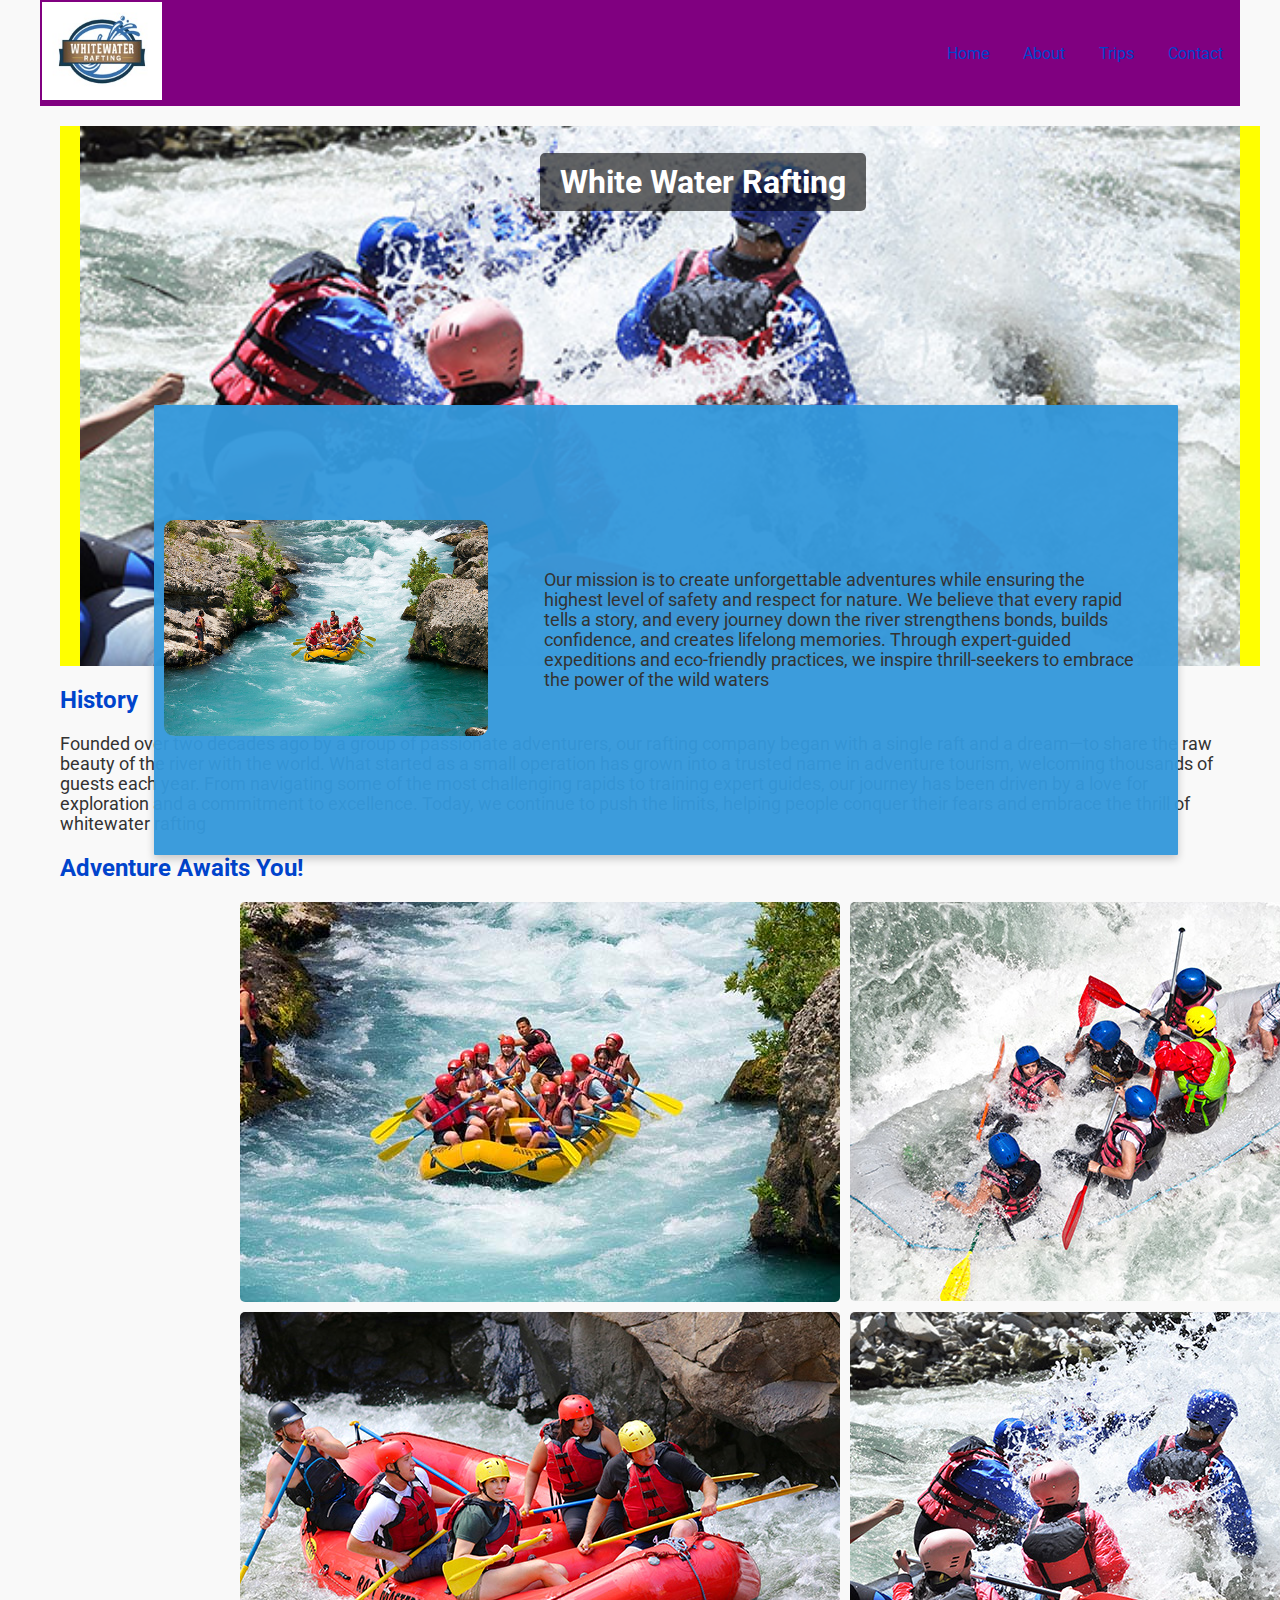
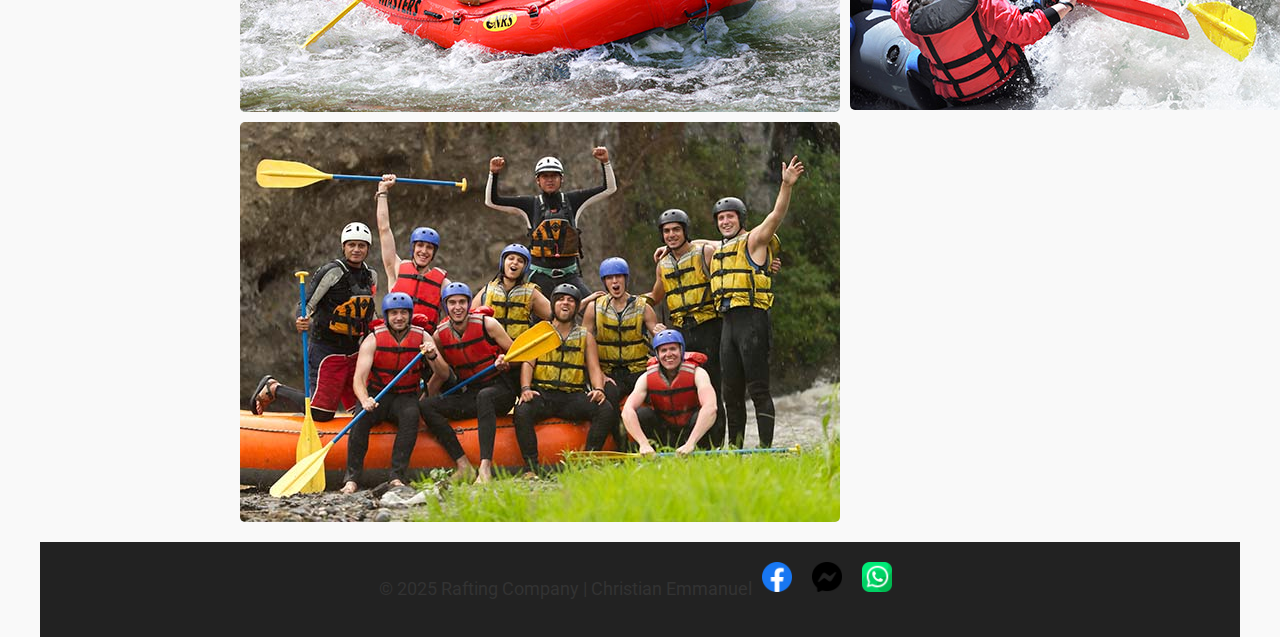
==== wwr/about.html @ f4040e8a "Is good now" ====
<!DOCTYPE html>
 <html lang="en">
 <head>
     <meta charset="UTF-8">
     <meta name="viewport" content="width=device-width, initial-scale=1.0">
     <meta name="description" content="About our rafting company - History, mission, and adventure opportunities.">
     <meta name="author" content="Your Name">
     <title>About Us - Rafting Company</title>
     <link rel="preconnect" href="https://fonts.googleapis.com">
     <link rel="preconnect" href="https://fonts.gstatic.com" crossorigin>
     <link href="https://fonts.googleapis.com/css2?family=Merriweather:wght@400;700;900&family=Roboto:wght@400;700&display=swap" rel="stylesheet">
     <link rel="stylesheet" href="styles/rafting.css">
 </head>
 <body>
     
     <header>
         <div class="logo">
             <img src="images/z-wwr-blue.jpg" alt="Rafting Company Logo">
         </div>
         <nav>
             <a href="index.html">Home</a>
             <a href="about.html">About</a>
             <a href="trips.html">Trips</a>
             <a href="contact.html">Contact</a>
         </nav>
     </header>
     <main>
         <div class="hero">
             <img src="images/rafting8.jpg" alt="Rafting Adventure">
             <h1>White Water Rafting</h1>
         </div>
         <article>
            <div class="mission">
                 <img src="images/rafting1.jpg" alt="Happy Client">
            </div>
                 <p>Our mission is to create unforgettable adventures while ensuring the highest level of safety and respect for nature. We believe that every rapid tells a story, and every journey down the river strengthens bonds, builds confidence, and creates lifelong memories. Through expert-guided expeditions and eco-friendly practices, we inspire thrill-seekers to embrace the power of the wild waters</p>
             </article>
         </div>
         <section>
             <h2>History</h2>
             <p>Founded over two decades ago by a group of passionate adventurers, our rafting company began with a single raft and a dream—to share the raw beauty of the river with the world. What started as a small operation has grown into a trusted name in adventure tourism, welcoming thousands of guests each year. From navigating some of the most challenging rapids to training expert guides, our journey has been driven by a love for exploration and a commitment to excellence. Today, we continue to push the limits, helping people conquer their fears and embrace the thrill of whitewater rafting</p>
         </section>
         <section>
             <h2>Adventure Awaits You!</h2>
             <div class="adventure-images">
             <img src="images/rafting2.jpg" alt="Rafting Scene 1">
             <img src="images/rafting9.jpg" alt="Rafting Scene 2">
             <img src="images/rafting4.jpg" alt="Rafting Scene 3">
             <img src="images/rafting5.jpg" alt="Rafting Scene 4">
             <img src="images/rafting6.jpg" alt="Rafting Scene 5">
            </div>
         </section>
     </main>
     <footer>
         <p>&copy; 2025 Rafting Company | Christian Emmanuel</p>
         <a href="https://https://www.facebook.com/share/1FQ9afvkTX/">
             <img src="images/5296499_fb_facebook_facebook logo_icon.png" alt="Facebook">
         <a href="https://m.me/Christian david">
             <img src="images/5305159_bubble_chat_facebook_messenger_messenger logo_icon.png" alt="messenger"></a>
         <a href="https://+2347040237963">
             <img src="images/whatsapp_2504957.png" alt="whatsapp">
         </a>
     </footer>
 </body>
 </html>
---- wwr/styles/rafting.css ----
header {
    display: flex;
    justify-content: space-between;  /* Space out logo and navigation */
    align-items:center ;  /* Align items vertically */
    padding: 2px;  /* Add padding for spacing */
    background-color: #800080;  /* Light background color */
}

.logo img {
    width: 120px;  /* Adjust logo size */
    height: auto;
}

nav ul {
    display: flex;
    list-style-type: none;
}

nav ul li {
    margin-left: 20px;  /* Space out the navigation items */
}

nav ul li a {
    text-decoration: none;
    color: #333;  /* Dark color for links */
    font-size: 1rem;
}

nav ul li a:hover {
    color: #0073e6;  /* Change color on hover */
}

/* Define CSS Variables for the Color Scheme */
:root {
    --primary-color: #0044cc; /* Blue */
    --secondary-color: #222222; /* Black */
    --accent-color: #8B4513; /* Brown */
    --highlight-color: #800080; /* Purple */
    --text-color: #333333;
    --background-color: #f9f9f9;
}

/* General Styling */
body {
    font-family: 'Roboto', sans-serif;
    color: var(--text-color);
    background-color: var(--background-color);
    max-width: 1200px;
    margin: 0 auto;
}

h1, h2 {
    color: var(--primary-color);
}

p {
    color: var(--text-color);
}

/* Social Media Image Links */
footer a img {
    text-decoration: none;
    border: none;
}

/* Hero Container Styling */
.hero {
    position: relative;
    width: 100%;
    max-height: 500px;
    overflow: hidden;
}

.hero img {
    display: block;
    width: 100%;
    height: auto;
}

.hero h1 {
    position: absolute;
    top: 1%;
    left: 40%;
    background: rgba(0, 0, 0, 0.6);
    color: white;
    padding: 10px 20px;
    border-radius: 5px;
}

.hero article {
    position: absolute;
    bottom: 10%;
    left: 10%;
    background: rgba(255, 255, 255, 0.8);
    padding: 20px;
    max-width: 60%;
    border-radius: 5px;
}
.hero {
    display: flex; /* Enable flexbox */
    align-items: center; /* Vertically center the items */
    justify-content: space-between; /* Distribute space between items */
    padding: 20px;
}

.hero-image {
    width: 45%; /* Adjust width as needed */
    height: auto; /* Maintain aspect ratio */
    object-fit: cover; /* Ensure the image covers its area */
}

article {
    width: 50%; /* Adjust width for text */
}

.client-image {
    width: 100px; /* Adjust the size of the client image */
    height: auto;
    margin-rig: 15px;       
    float: left; /* Align the client image to the left of the text */
}
.hero article img {
    float: right;
    margin-left: 15px;
    width: 100px;
    height: auto;
}

/* Navigation Bar */
nav a {
    color: var(--primary-color);
    text-decoration: none;
    padding: 10px 15px;
}

nav a:hover {
    color: var(--highlight-color);
}


/* Footer Styling */
footer {
    text-align: left;
    padding: 20px;
    background-color: var(--secondary-color);
    color: white;
    display: flex;
    align-items: Right;
    justify-content: center;
}
footer img {
    width: 30px;
    height: 30px;
    margin: 0 10px;
}
main {
    padding: 20px;
    display: flexbox;
    flex-direction: column *2;
}

/* rectangel Box Class */
.mission-image {
    margin: 1rem;
    border: 1px solid rgb(0 0 0 / 10%);
    padding: 1rem;
    border-radius: 5px;
    background-color: #ddd;
    color: #000;
    text-align: center;

}

/* Content Container */
.content-container {
    display: flex;
    align-items: center;
    justify-content: flex-start;
}

/* Profile Image Styling */
.mission-image {
    width: 50px; /* Adjust the size as needed */
    height: fit-content;
    margin-right: 10px; /* Space between image and text */
}

/* Styling for the text and link */
.content-container p {
    margin: 0;
}

.content-container a {
    color: var(--primary-color);
    text-decoration: none;
    font-weight: bold;
}

.content-container a:hover {
    text-decoration: underline;
}
.hero {
    display: flex; /* Enable flexbox */
    align-items: center; /* Vertically center the items */
    justify-content: space-between; /* Distribute space between items */
    padding: 20px;
}

.hero-image {
    width: 45%; /* Adjust width as needed */
    height: auto; /* Maintain aspect ratio */
    object-fit: cover; /* Ensure the image covers its area */
}

article {
    width: 50%; /* Adjust width for text */
}

.client-image {
    width: 100px; /* Adjust the size of the client image */
    height: auto;
    margin-right: 15px;
    float: left; /* Align the client image to the left of the text */
}

p {
    font-size: 1.1rem; /* Adjust the text size */
    color: #333;
}
.adventure-images {
    display: grid;
    grid-template-columns: repeat(2, 1fr); /* Two images per row */
    gap: 10px; /* Adds spacing between images */
    max-width: 800px; /* Adjust based on your design */
    margin: auto; /* Centers the section */
}

.adventure-images img {
    width: 400; /* Ensures images take full width of the column */
    height: auto; /* Maintains aspect ratio */
    border-radius: 5px; /* Optional for rounded corners */
}



.hero {
    background-color: yellow; /* Main yellow section */
    padding: 20px;
    text-align: center;
}

.image-container {
    position: relative;
    display: flex;
}

.hero-img {
    width: 100%; /* Adjust size as needed */
    height: auto;
    object-fit: cover; /* Ensure the image covers its area */   
}

article img {
    width: 90%;
    height: auto;
    object-fit: cover;
    border-radius: 10px;
}

article p {
    width: 100%;
    padding: 5px;
    text-align: left;
    padding: 20px;
    
}   
article {
    width: 10%; /* Makes the rectangle fill the width of the screen */
    height: 5vh; /* Makes the rectangle fill the height of the screen */
    background-color: rgba(52, 152, 219, 0.7); /* Change the background color */
    padding: 20px;;
    color: white; /* Text color */
    border-radius: 10px; /* Optional: round the corners */
    box-shadow: 0 4px 8px rgba(0, 0, 0, 0.2); /* Optional: add shadow for effect */
    display: flex; /* Align items inside */
    align-items: center; /* Vertically center content */
    justify-content: space-between; /* Horizontally center content */
    margin: 0; /* Remove any margins */
    box-sizing: border-box; /* Ensures padding doesn't affect the overall size */
}
/* Container for the image */
.hero {
    position: relative;
    width: 100%;
    height: 100vh; /* Adjust this value depending on your layout */
    background-image: url('images/rafting8.jpg'); /* Replace with your image */
    background-size: cover;
    background-position: center;
}

/* Rectangle or triangle shape */
article {
    position: absolute;
    top: 45%; /* Adjust this to position it vertically */
    left: 12%; /* Adjust this to position it horizontally */
    width: 80%;
    height: 50%; /* Adjust this to control the height of the rectangle */
    background-color: rgba(52, 152, 219, 0.959); /* Semi-transparent background */
    border-radius: 1px;
    padding: 10px;
    display: flex;
    align-items: center;
    justify-content: flex-end; /* Adjust the text position */
}

/* Styling for the text inside the box */
.rectangle-box .text-content {
    width: 50%;
    text-align: right;
    color: white;
    padding: 20px;
}

/* Optional: Make sure the text fits nicely */
.rectangle-box h2, .rectangle-box p {
    margin: 0;
}
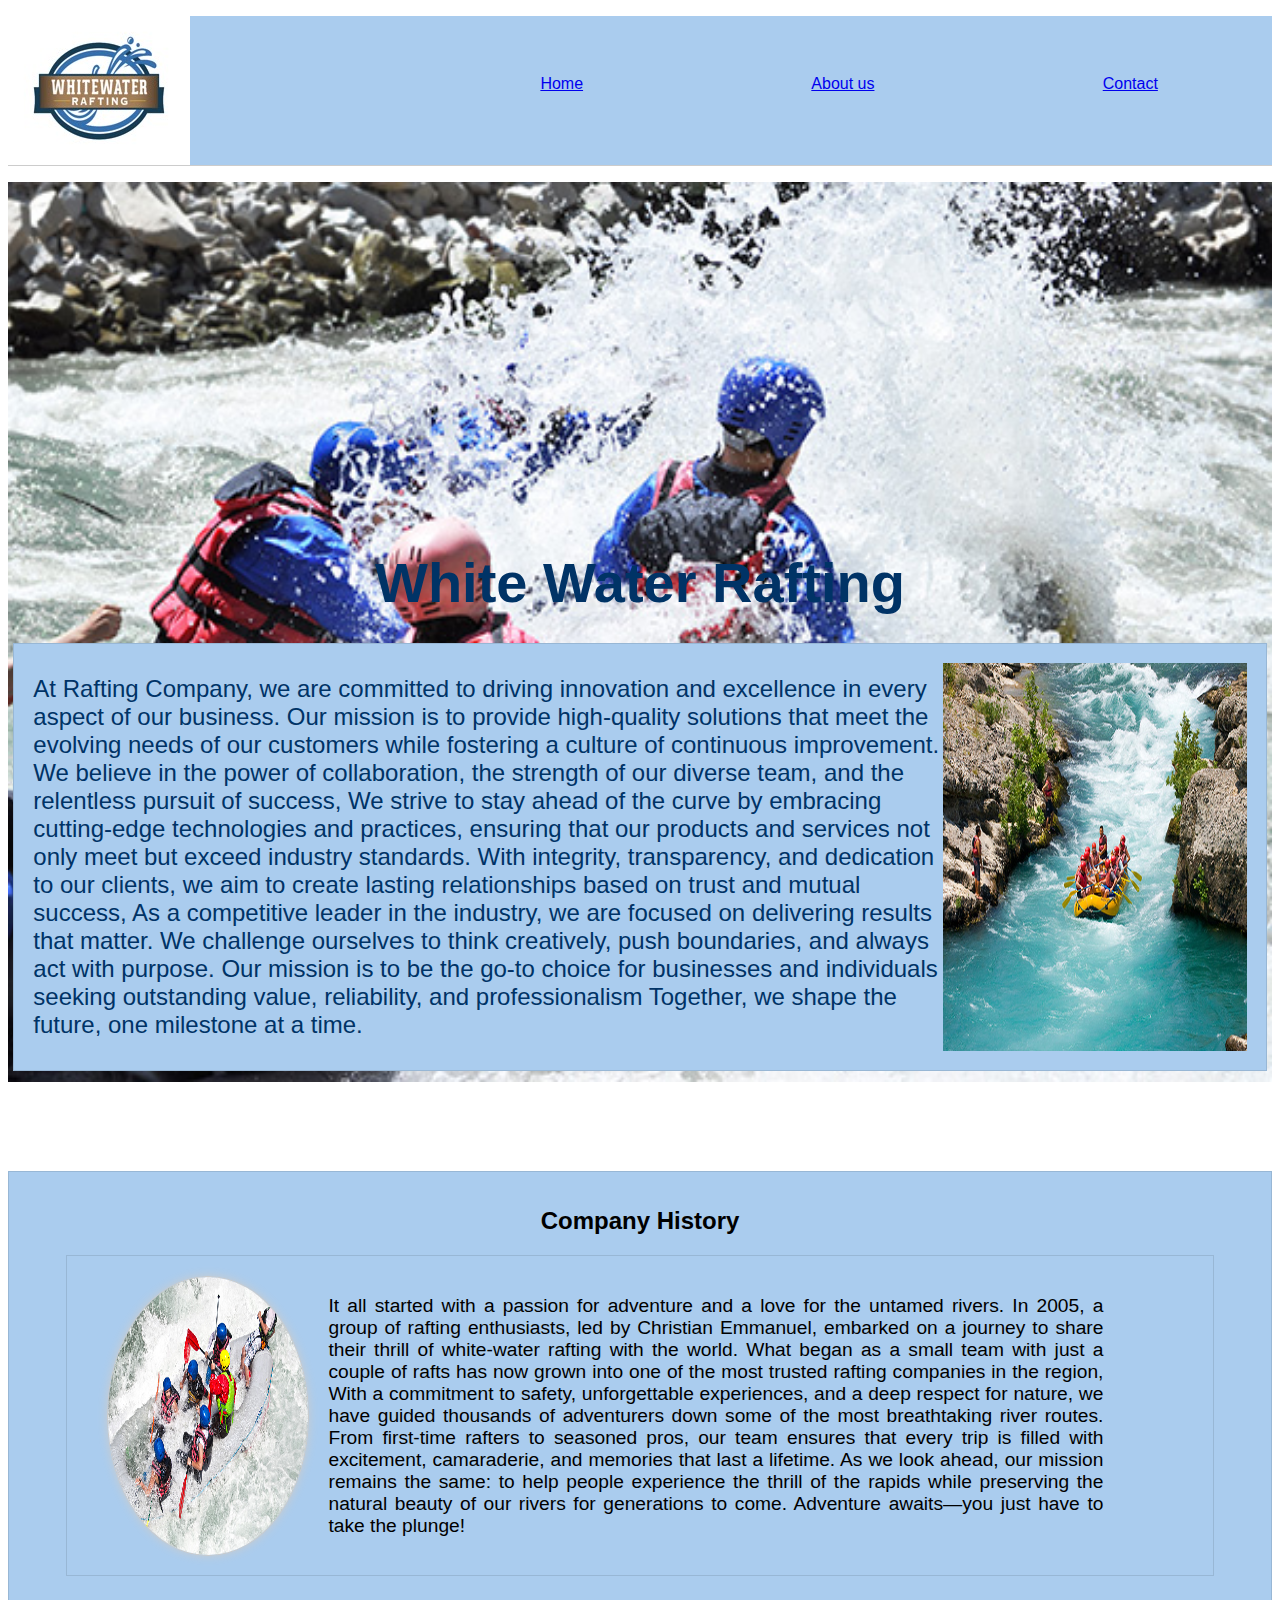
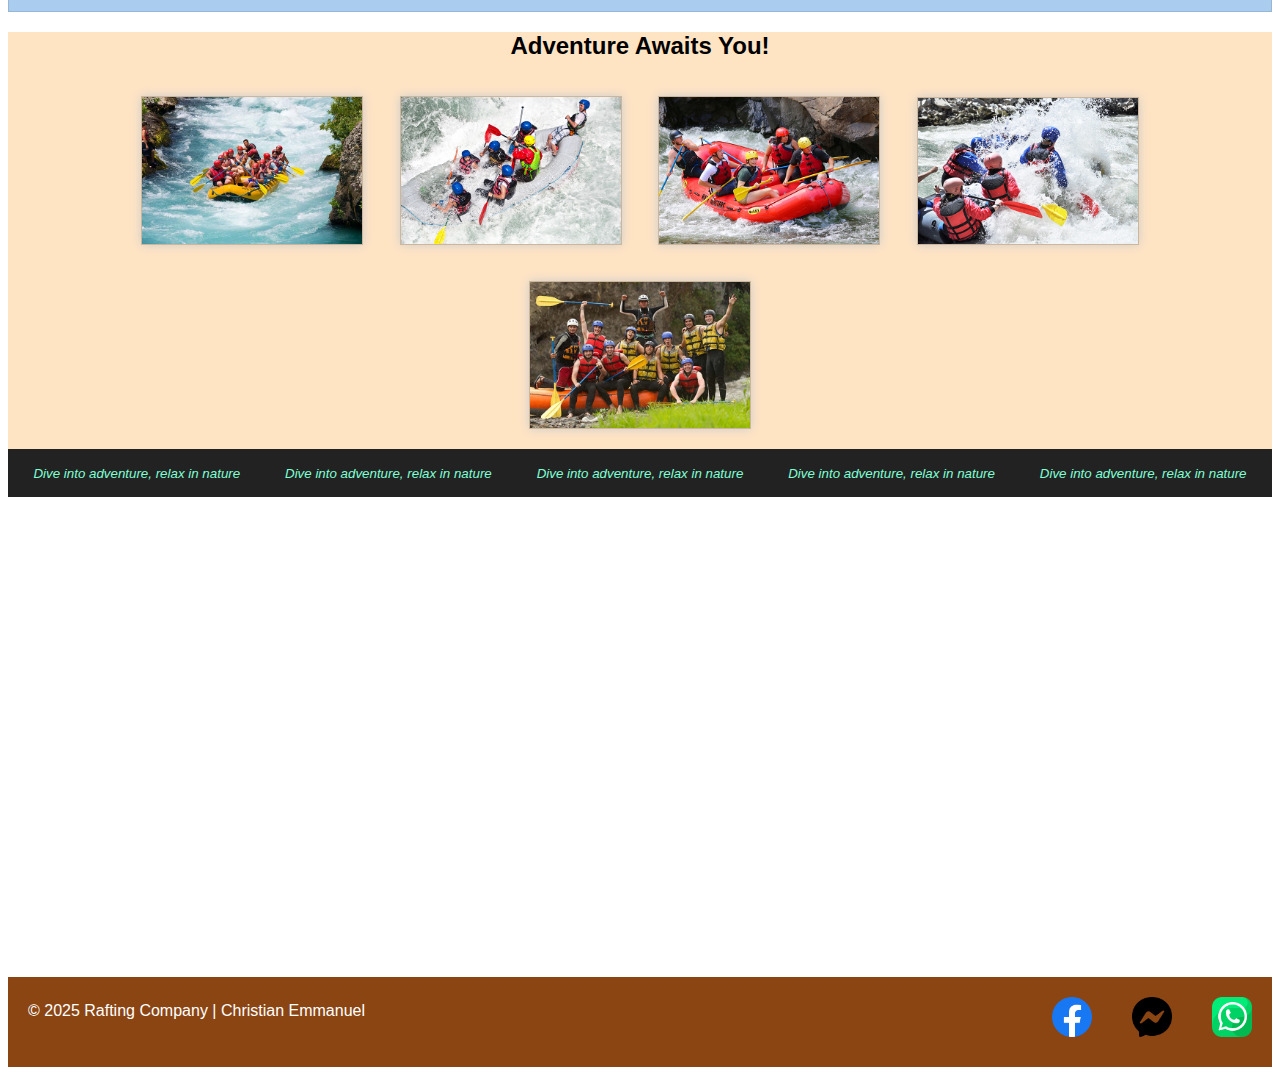
==== commit 13065dd9: "yes" ====
--- a/wwr/about.html
+++ b/wwr/about.html
@@ -14,33 +14,33 @@
  <body>
      
      <header>
-         <div class="logo">
              <img src="images/z-wwr-blue.jpg" alt="Rafting Company Logo">
-         </div>
          <nav>
-             <a href="index.html">Home</a>
-             <a href="about.html">About</a>
-             <a href="trips.html">Trips</a>
-             <a href="contact.html">Contact</a>
+                <ul class="navigating"></ul>
+                    <li><a href="index.html">Home</a></li>
+                    <li><a href="about.html">About us</a></li>
+                    <li><a href="contact.html">Contact</a></li>
+                </ul>
          </nav>
      </header>
      <main>
-         <div class="hero">
+           <div class="hero">
              <img src="images/rafting8.jpg" alt="Rafting Adventure">
              <h1>White Water Rafting</h1>
-         </div>
+             </div>
          <article>
-            <div class="mission">
                  <img src="images/rafting1.jpg" alt="Happy Client">
+                 <p>At Rafting Company, we are committed to driving innovation and excellence in every aspect of our business. Our mission is to provide high-quality solutions that meet the evolving needs of our customers while fostering a culture of continuous improvement. We believe in the power of collaboration, the strength of our diverse team, and the relentless pursuit of success, We strive to stay ahead of the curve by embracing cutting-edge technologies and practices, ensuring that our products and services not only meet but exceed industry standards. With integrity, transparency, and dedication to our clients, we aim to create lasting relationships based on trust and mutual success, As a competitive leader in the industry, we are focused on delivering results that matter. We challenge ourselves to think creatively, push boundaries, and always act with purpose. Our mission is to be the go-to choice for businesses and individuals seeking outstanding value, reliability, and professionalism Together, we shape the future, one milestone at a time.</p>
+             </article>
             </div>
-                 <p>Our mission is to create unforgettable adventures while ensuring the highest level of safety and respect for nature. We believe that every rapid tells a story, and every journey down the river strengthens bonds, builds confidence, and creates lifelong memories. Through expert-guided expeditions and eco-friendly practices, we inspire thrill-seekers to embrace the power of the wild waters</p>
-             </article>
-         </div>
-         <section>
-             <h2>History</h2>
-             <p>Founded over two decades ago by a group of passionate adventurers, our rafting company began with a single raft and a dream—to share the raw beauty of the river with the world. What started as a small operation has grown into a trusted name in adventure tourism, welcoming thousands of guests each year. From navigating some of the most challenging rapids to training expert guides, our journey has been driven by a love for exploration and a commitment to excellence. Today, we continue to push the limits, helping people conquer their fears and embrace the thrill of whitewater rafting</p>
+         <section class="history">
+             <h2>Company History</h2>
+                <div class="history-im">
+                <img src="images/rafting9.jpg" alt="Rafting Scene ">
+             <p>It all started with a passion for adventure and a love for the untamed rivers. In 2005, a group of rafting enthusiasts, led by Christian Emmanuel, embarked on a journey to share their thrill of white-water rafting with the world. What began as a small team with just a couple of rafts has now grown into one of the most trusted rafting companies in the region, With a commitment to safety, unforgettable experiences, and a deep respect for nature, we have guided thousands of adventurers down some of the most breathtaking river routes. From first-time rafters to seasoned pros, our team ensures that every trip is filled with excitement, camaraderie, and memories that last a lifetime. As we look ahead, our mission remains the same: to help people experience the thrill of the rapids while preserving the natural beauty of our rivers for generations to come. Adventure awaits—you just have to take the plunge!</p>
+            </div>
          </section>
-         <section>
+         <section class="adventure">
              <h2>Adventure Awaits You!</h2>
              <div class="adventure-images">
              <img src="images/rafting2.jpg" alt="Rafting Scene 1">
@@ -48,11 +48,19 @@
              <img src="images/rafting4.jpg" alt="Rafting Scene 3">
              <img src="images/rafting5.jpg" alt="Rafting Scene 4">
              <img src="images/rafting6.jpg" alt="Rafting Scene 5">
+             <div class="caption">
+                <p>Dive into adventure, relax in nature</p>
+                <p>Dive into adventure, relax in nature</p>
+                <p>Dive into adventure, relax in nature</p>
+                <p>Dive into adventure, relax in nature</p>
+                <p>Dive into adventure, relax in nature</p>
+             </div>
             </div>
          </section>
      </main>
      <footer>
          <p>&copy; 2025 Rafting Company | Christian Emmanuel</p>
+         <nav class="sociallinks">
          <a href="https://https://www.facebook.com/share/1FQ9afvkTX/">
              <img src="images/5296499_fb_facebook_facebook logo_icon.png" alt="Facebook">
          <a href="https://m.me/Christian david">
@@ -60,6 +68,7 @@
          <a href="https://+2347040237963">
              <img src="images/whatsapp_2504957.png" alt="whatsapp">
          </a>
+            </nav>
      </footer>
  </body>
  </html>--- a/wwr/styles/rafting.css
+++ b/wwr/styles/rafting.css
@@ -1,36 +1,3 @@
-header {
-    display: flex;
-    justify-content: space-between;  /* Space out logo and navigation */
-    align-items:center ;  /* Align items vertically */
-    padding: 2px;  /* Add padding for spacing */
-    background-color: #800080;  /* Light background color */
-}
-
-.logo img {
-    width: 120px;  /* Adjust logo size */
-    height: auto;
-}
-
-nav ul {
-    display: flex;
-    list-style-type: none;
-}
-
-nav ul li {
-    margin-left: 20px;  /* Space out the navigation items */
-}
-
-nav ul li a {
-    text-decoration: none;
-    color: #333;  /* Dark color for links */
-    font-size: 1rem;
-}
-
-nav ul li a:hover {
-    color: #0073e6;  /* Change color on hover */
-}
-
-/* Define CSS Variables for the Color Scheme */
 :root {
     --primary-color: #0044cc; /* Blue */
     --secondary-color: #222222; /* Black */
@@ -39,291 +6,209 @@
     --text-color: #333333;
     --background-color: #f9f9f9;
 }
-
-/* General Styling */
+header {
+    background-color: #ace; /* Dark background color */
+    margin: 1rem auto;
+    display: grid;
+    grid-template-columns: 150px 5fr; /* Adjust the width of the logo and navigation */
+    align-items: center;
+    border-bottom: 1px solid #ccc; /* Add a border at the bottom */
+    width: 100%; /* Limit the width of the header */
+}
+
+.logo img {
+    margin: 0 0.25rem 0 1rem;
+    width: 100px;  /* Adjust logo size */
+    height: auto;
+}
+nav {
+    display: flex;
+    justify-content: space-around;
+    list-style: none;
+    margin: 0;
+    padding: 0;
+}
+.navigation {
+	display: flex;
+	flex-wrap: wrap;
+	list-style: none;
+	padding: 0;
+	font-family: Arial, sans-serif;
+}
+
+.navigation li {
+	flex: 1 1 auto;
+}
+
+.navigation a {
+	display: block;
+	color: navy;
+	padding: 20px;
+	text-decoration: none;
+	font-size: 1.2rem;
+}
+
+.navigation a:hover {
+	color: tomato;
+	font-weight: 700;
+	text-decoration: underline;
+}
+
 body {
-    font-family: 'Roboto', sans-serif;
-    color: var(--text-color);
-    background-color: var(--background-color);
-    max-width: 1200px;
-    margin: 0 auto;
-}
-
-h1, h2 {
-    color: var(--primary-color);
-}
-
-p {
-    color: var(--text-color);
-}
-
-/* Social Media Image Links */
-footer a img {
-    text-decoration: none;
-    border: none;
-}
-
-/* Hero Container Styling */
-.hero {
-    position: relative;
-    width: 100%;
-    max-height: 500px;
-    overflow: hidden;
-}
+	font-family: Acme, Arial, sans-serfi;
+}
+
+article {
+    display: flex;
+    flex-direction: row-reverse;
+    margin: 1em auto;
+	border: 1px solid rgb(0 0 0 / 0.1);
+	padding: 1em;
+	background-color: #ace;
+	width: 96%;
+	font-size: 1.2rem;
+    top: -35rem;
+    position: relative;
+}
+article img {
+    display: block;
+    width: 25%;
+    height: auto;
+}
+article h2 {
+    font-size: 2rem;
+    color: #003366;
+    margin: 0.5em 0;
+}
+
 
 .hero img {
     display: block;
     width: 100%;
-    height: auto;
-}
-
+    height: 100vh;
+}
 .hero h1 {
-    position: absolute;
-    top: 1%;
-    left: 40%;
-    background: rgba(0, 0, 0, 0.6);
+    font-size: 3.5rem;
+    text-align: center;
+    margin: 0.5em 0;
+    top: -35rem;
+    position: relative;
+    color: #003366;
+}
+article p {
+    font-size: 1.5rem;
+    color: #003366;
+    margin: 0.5em 0; 
+
+}
+.history {
+    max-width: 100%;
+    margin: auto; 
+    padding: 1em;
+    background-color: #ace;
+    border: 1px solid rgb(0 0 0 / 0.1);
+    text-align: center;
+    top: -30rem;
+    position: relative;
+}
+.history-im {
+    display: flex;
+    flex-direction: row;
+    margin: 1em auto;
+    padding: 1em;
+    background-color: #ace;
+    width: 90%;
+    font-size: 1.2rem;
+    border: 1px solid rgb(0 0 0 / 0.1);
+}
+  
+.history-im img {
+   display: inline-block;
+   margin: 0 20px;
+   width: 200px;
+    height: auto;
+    border-radius: 50%;
+    border: 1px solid #ccc;
+    box-shadow: 0 0 10px #ccc;
+    transition: 0.3s;
+    align-items: center;
+}
+
+.history-im p {
+    display: inline-block;
+    max-width: 70%;
+    text-align: justify;
+}
+.history-im img:hover {
+    transform: scale(1.1);
+}
+.adventure {
+    width:100% ;
+    height: 100%;
+    border: 3px burlywood;
+    background-color: bisque;
+    text-align:center ;
+    top: -30rem;
+    position: relative;
+
+}
+
+.adventure-images {
+    grid-area: 40px;
+    border: 3px burlywood;
+    background-color: bisque;
+    justify-content:space-around
+    
+}
+.adventure-images img {
+    width: 220px;
+    height: auto;
+    border: 1px solid rgb(0 0 0 / 0.2);
+    box-shadow: 0 0 10px #ccc;
+    transition: 0.3s;
+    margin: 1em;
+    align-items: flex-start;
+}
+.caption {
+    display: grid;
+    grid-template-columns: repeat(5, 1fr);
+    background-color: #222;
+    color: aquamarine;
+    font: italic smaller sans-serif;
+    padding: 3px;
+    text-align: center;
+    flex-direction:column-reverse ;
+}
+footer{
+    display: flex;
+    justify-content: space-between;
+    height: 10vh; 
+    background-color: #8B4513;
+    top: -100rem;
+}
+footer img {
+    display: flex;
+    flex-direction: column;
+    align-items: flex-end;
+    padding: 20px;
+    position: fixe;
+    right: 10px;
+    top: 50px;
+    width: 50px;
+    transform: translateZ(-50);
+}
+footer p{
+    text-align: center;
+    padding: 20px;
+    border: #333;
     color: white;
-    padding: 10px 20px;
-    border-radius: 5px;
-}
-
-.hero article {
-    position: absolute;
-    bottom: 10%;
-    left: 10%;
-    background: rgba(255, 255, 255, 0.8);
-    padding: 20px;
-    max-width: 60%;
-    border-radius: 5px;
-}
-.hero {
-    display: flex; /* Enable flexbox */
-    align-items: center; /* Vertically center the items */
-    justify-content: space-between; /* Distribute space between items */
-    padding: 20px;
-}
-
-.hero-image {
-    width: 45%; /* Adjust width as needed */
-    height: auto; /* Maintain aspect ratio */
-    object-fit: cover; /* Ensure the image covers its area */
-}
-
-article {
-    width: 50%; /* Adjust width for text */
-}
-
-.client-image {
-    width: 100px; /* Adjust the size of the client image */
-    height: auto;
-    margin-rig: 15px;       
-    float: left; /* Align the client image to the left of the text */
-}
-.hero article img {
-    float: right;
-    margin-left: 15px;
-    width: 100px;
-    height: auto;
-}
-
-/* Navigation Bar */
-nav a {
-    color: var(--primary-color);
-    text-decoration: none;
-    padding: 10px 15px;
-}
-
-nav a:hover {
-    color: var(--highlight-color);
-}
-
-
-/* Footer Styling */
-footer {
-    text-align: left;
-    padding: 20px;
-    background-color: var(--secondary-color);
-    color: white;
-    display: flex;
-    align-items: Right;
-    justify-content: center;
+    margin-top: auto;
+}
+footer p {
+    margin: 5px 0;
 }
 footer img {
-    width: 30px;
-    height: 30px;
-    margin: 0 10px;
-}
-main {
-    padding: 20px;
-    display: flexbox;
-    flex-direction: column *2;
-}
-
-/* rectangel Box Class */
-.mission-image {
-    margin: 1rem;
-    border: 1px solid rgb(0 0 0 / 10%);
-    padding: 1rem;
-    border-radius: 5px;
-    background-color: #ddd;
-    color: #000;
-    text-align: center;
-
-}
-
-/* Content Container */
-.content-container {
-    display: flex;
-    align-items: center;
-    justify-content: flex-start;
-}
-
-/* Profile Image Styling */
-.mission-image {
-    width: 50px; /* Adjust the size as needed */
-    height: fit-content;
-    margin-right: 10px; /* Space between image and text */
-}
-
-/* Styling for the text and link */
-.content-container p {
-    margin: 0;
-}
-
-.content-container a {
-    color: var(--primary-color);
-    text-decoration: none;
-    font-weight: bold;
-}
-
-.content-container a:hover {
-    text-decoration: underline;
-}
-.hero {
-    display: flex; /* Enable flexbox */
-    align-items: center; /* Vertically center the items */
-    justify-content: space-between; /* Distribute space between items */
-    padding: 20px;
-}
-
-.hero-image {
-    width: 45%; /* Adjust width as needed */
-    height: auto; /* Maintain aspect ratio */
-    object-fit: cover; /* Ensure the image covers its area */
-}
-
-article {
-    width: 50%; /* Adjust width for text */
-}
-
-.client-image {
-    width: 100px; /* Adjust the size of the client image */
-    height: auto;
-    margin-right: 15px;
-    float: left; /* Align the client image to the left of the text */
-}
-
-p {
-    font-size: 1.1rem; /* Adjust the text size */
-    color: #333;
-}
-.adventure-images {
-    display: grid;
-    grid-template-columns: repeat(2, 1fr); /* Two images per row */
-    gap: 10px; /* Adds spacing between images */
-    max-width: 800px; /* Adjust based on your design */
-    margin: auto; /* Centers the section */
-}
-
-.adventure-images img {
-    width: 400; /* Ensures images take full width of the column */
-    height: auto; /* Maintains aspect ratio */
-    border-radius: 5px; /* Optional for rounded corners */
-}
-
-
-
-.hero {
-    background-color: yellow; /* Main yellow section */
-    padding: 20px;
-    text-align: center;
-}
-
-.image-container {
-    position: relative;
-    display: flex;
-}
-
-.hero-img {
-    width: 100%; /* Adjust size as needed */
-    height: auto;
-    object-fit: cover; /* Ensure the image covers its area */   
-}
-
-article img {
-    width: 90%;
-    height: auto;
-    object-fit: cover;
-    border-radius: 10px;
-}
-
-article p {
-    width: 100%;
-    padding: 5px;
-    text-align: left;
-    padding: 20px;
-    
-}   
-article {
-    width: 10%; /* Makes the rectangle fill the width of the screen */
-    height: 5vh; /* Makes the rectangle fill the height of the screen */
-    background-color: rgba(52, 152, 219, 0.7); /* Change the background color */
-    padding: 20px;;
-    color: white; /* Text color */
-    border-radius: 10px; /* Optional: round the corners */
-    box-shadow: 0 4px 8px rgba(0, 0, 0, 0.2); /* Optional: add shadow for effect */
-    display: flex; /* Align items inside */
-    align-items: center; /* Vertically center content */
-    justify-content: space-between; /* Horizontally center content */
-    margin: 0; /* Remove any margins */
-    box-sizing: border-box; /* Ensures padding doesn't affect the overall size */
-}
-/* Container for the image */
-.hero {
-    position: relative;
-    width: 100%;
-    height: 100vh; /* Adjust this value depending on your layout */
-    background-image: url('images/rafting8.jpg'); /* Replace with your image */
-    background-size: cover;
-    background-position: center;
-}
-
-/* Rectangle or triangle shape */
-article {
-    position: absolute;
-    top: 45%; /* Adjust this to position it vertically */
-    left: 12%; /* Adjust this to position it horizontally */
-    width: 80%;
-    height: 50%; /* Adjust this to control the height of the rectangle */
-    background-color: rgba(52, 152, 219, 0.959); /* Semi-transparent background */
-    border-radius: 1px;
-    padding: 10px;
-    display: flex;
-    align-items: center;
-    justify-content: flex-end; /* Adjust the text position */
-}
-
-/* Styling for the text inside the box */
-.rectangle-box .text-content {
-    width: 50%;
-    text-align: right;
-    color: white;
-    padding: 20px;
-}
-
-/* Optional: Make sure the text fits nicely */
-.rectangle-box h2, .rectangle-box p {
-    margin: 0;
-}
-
-
+    width: 40px;
+    height: auto;
+    margin-bottom :10px; 
+}
